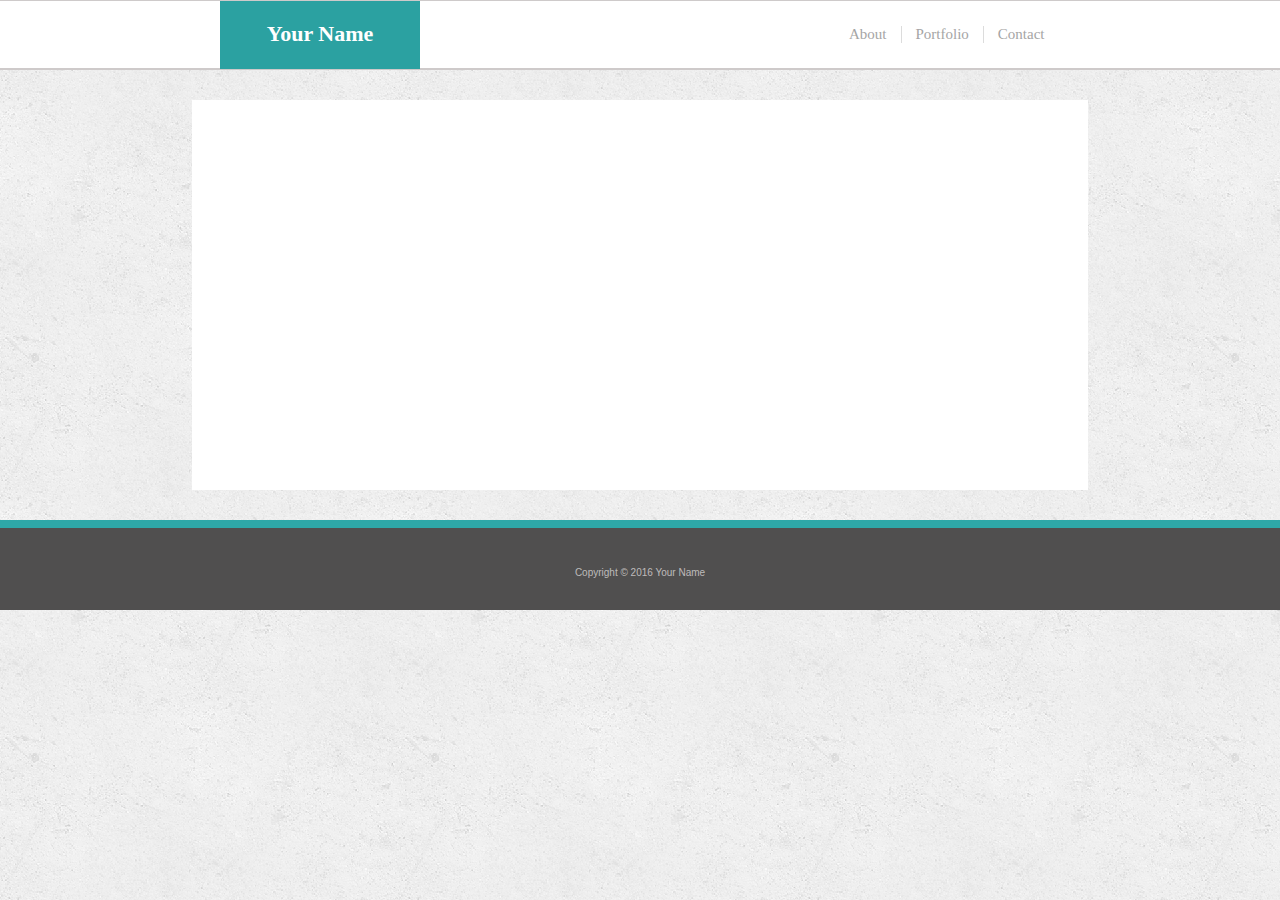
==== index.html @ e170d67b "index.html added" ====
<!DOCTYPE html>
<html lang="en">
  <head>
    <meta charset="UTF-8" />
    <meta http-equiv="X-UA-Compatible" content="IE=edge" />
    <meta name="viewport" content="width=device-width, initial-scale=1.0" />
    <link rel="stylesheet" href="./src/style/reset.css" />
    <link rel="stylesheet" href="./src/style/index.css" />
    <title>Document</title>
  </head>
  <body>
    <header>
      <div class="header">
        <div class="header-info">
          <div class="header-info-name">Your Name</div>
        </div>
        <nav>
          <div class="nav">
            <div class="nav-center">
              <ul>
                <li>
                  <a class="About" target="_self" href="./index.html">About</a>
                </li>
                <li>
                  <a class="Portfolio" target="_self" href="./portfolio.html"
                    >Portfolio</a
                  >
                </li>
                <li>
                  <a class="Contact" target="_self" href="./contact.html"
                    >Contact</a
                  >
                </li>
              </ul>
            </div>
          </div>
        </nav>
      </div>
    </header>
    <main>
        <div class="main-center">
      <!-- About me section -->
      <section id="section1"></section>
      <!-- Connect with me section -->
      <section id="section2"></section>
        </div>
    </main>
    <footer>
      <div class="footer">Copyright © 2016 Your Name</div>
    </footer>
  </body>
</html>
---- src/style/index.css ----
* {
  box-sizing: border-box;
}
body{
  background-image: url("../img/concrete_seamless.png");
}
header {
  width: 100%;
  height: 70px;
  margin-bottom: 30px;
}
.header {
  position: fixed;
  width: 100%;
  background-color: white;
  border-bottom: 2px solid rgb(206, 202, 202);
  border-top: 1px solid rgb(206, 202, 202);
  height: 70px;
}
.header-info {
  width: 50%;
  float: left;
}
.header-info-name {
  margin: 0 auto;
  background-color: rgb(43, 161, 161);
  font: bold 22px tahoma;
  color: white;
  text-align: center;
  width: 200px;
  height: 68px;
  padding-top: 20px;
  cursor: pointer;
}
.nav {
  width: 50%;
  float: left;
}
.nav-center {
  width: 250px;
  margin: 0 auto;
}
.nav-center ul li {
  float: left;
}
.nav-center ul li a {
  display: block;
  text-decoration: none;
  font: normal 15px tahoma;
  color: rgb(165, 165, 165);
  padding-left: 14px;
  text-align: right;
  margin-top: 25px;
}
.Portfolio,
.Contact {
  border-left: 1px solid gainsboro;
  margin-left: 14px;
}
main {
  height: 420px;
  width: 100%;
}
.main-center{
    width: 70%;
    margin: 0 auto;
    height: 390px;
    background-color: white;
}
.footer {
  font-size: 10px;
  font-family: "Lucida Sans", "Lucida Sans Regular", "Lucida Grande",
    "Lucida Sans Unicode", Geneva, Verdana, sans-serif;
  text-align: center;
  border-top: 8px solid rgb(46, 168, 168);
  background-color: rgb(80, 79, 79);
  color: rgba(228, 225, 225, 0.74);
  height: 90px;
  padding-top: 40px;
}
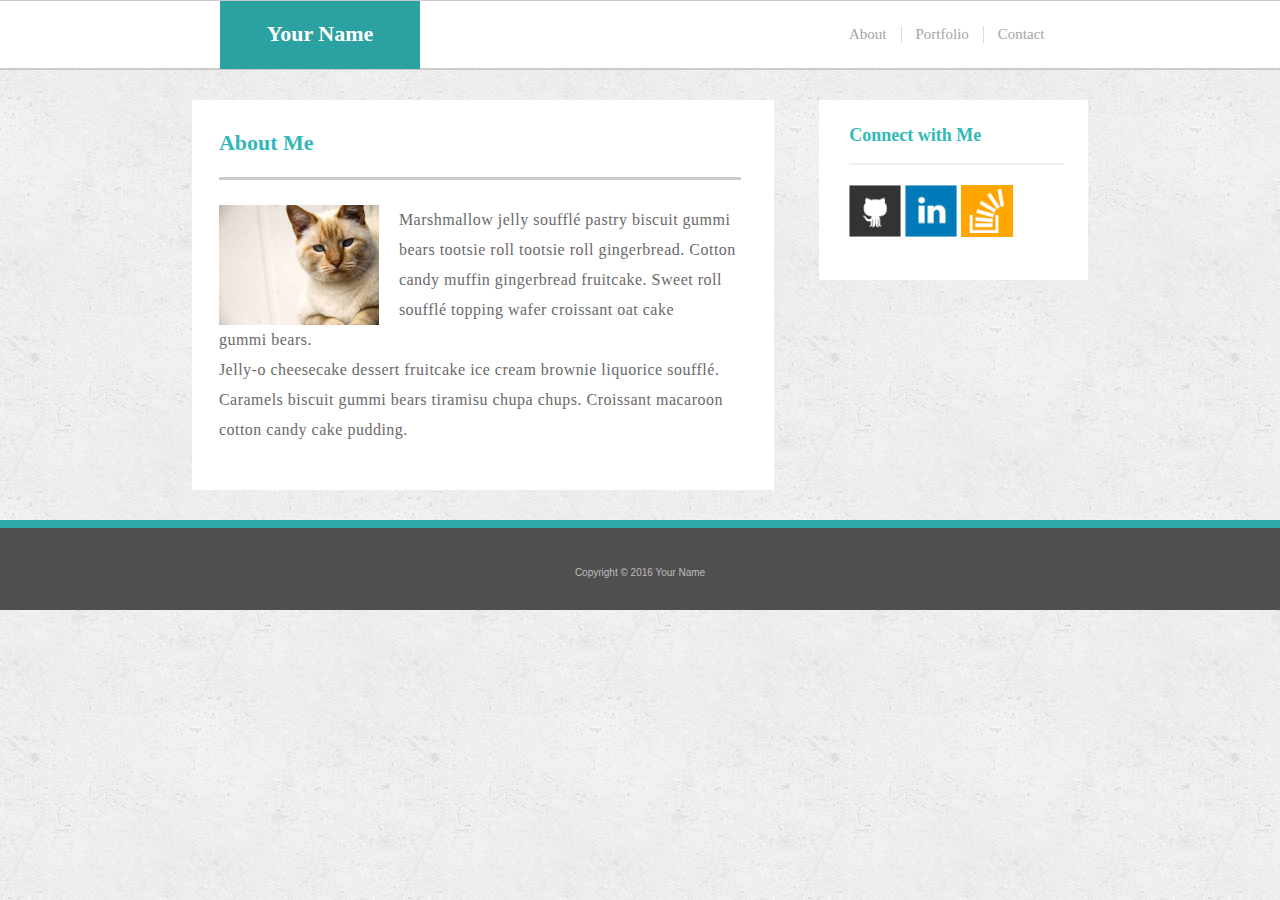
==== commit 5e3d9ec1: "index.html and index.css completed" ====
--- a/index.html
+++ b/index.html
@@ -12,7 +12,9 @@
     <header>
       <div class="header">
         <div class="header-info">
-          <div class="header-info-name">Your Name</div>
+          <div class="header-info-name" title="Cahangir Asgerov">
+            <h1>Your Name</h1>
+          </div>
         </div>
         <nav>
           <div class="nav">
@@ -38,15 +40,38 @@
       </div>
     </header>
     <main>
-        <div class="main-center">
-      <!-- About me section -->
-      <section id="section1"></section>
-      <!-- Connect with me section -->
-      <section id="section2"></section>
-        </div>
+      <div class="main-center">
+        <!-- About me section -->
+        <section id="section1">
+          <div class="section1-info">About Me</div>
+          <div class="section1-img">
+            <img src="./src/img/cat.jpg" alt="cat" />
+            Marshmallow jelly soufflé pastry biscuit gummi bears tootsie roll
+            tootsie roll gingerbread. Cotton candy muffin gingerbread fruitcake.
+            Sweet roll soufflé topping wafer croissant oat cake
+            <span>gummi bears.</span>
+            Jelly-o cheesecake dessert fruitcake ice cream brownie liquorice
+            soufflé. Caramels biscuit gummi bears tiramisu chupa chups.
+            Croissant macaroon cotton candy cake pudding.
+          </div>
+        </section>
+        <!-- Connect with me section -->
+        <section id="section2">
+          <div class="section2-info">Connect with Me</div>
+          <a href="#" class="github"
+            ><img src="./src/img/github-128.png" alt="github-128"
+          /></a>
+          <a href="#" class="linkedin"
+            ><img src="./src/img/linkedin-128.png" alt="linkedin-128"
+          /></a>
+          <a href="#" class="stacoverflow"
+            ><img src="./src/img/stackoverflow-128.png" alt="stackoverflow-128"
+          /></a>
+        </section>
+      </div>
     </main>
     <footer>
-      <div class="footer">Copyright © 2016 Your Name</div>
+      <div class="footer"><h2>Copyright © 2016 Your Name</h2></div>
     </footer>
   </body>
 </html>
--- a/src/style/index.css
+++ b/src/style/index.css
@@ -1,7 +1,7 @@
 * {
   box-sizing: border-box;
 }
-body{
+body {
   background-image: url("../img/concrete_seamless.png");
 }
 header {
@@ -61,11 +61,63 @@
   height: 420px;
   width: 100%;
 }
-.main-center{
-    width: 70%;
-    margin: 0 auto;
-    height: 390px;
-    background-color: white;
+.main-center {
+  width: 70%;
+  margin: 0 auto;
+  height: 390px;
+}
+#section1 {
+  width: 65%;
+  height: 390px;
+  background-color: white;
+  float: left;
+  margin-right: 5%;
+  padding-left: 3%;
+}
+.section1-info {
+  width: 94%;
+  height: 80px;
+  font: bold 22px tahoma;
+  color: rgb(50, 184, 184);
+  padding-top: 30px;
+  border-bottom: 3px solid rgb(204, 204, 204);
+  margin-bottom: 25px;
+}
+.section1-img {
+  width: 94%;
+  height: 310px;
+  font-size: 16px;
+  color: rgb(105, 105, 105);
+  line-height: 30px;
+  letter-spacing: 0.5px;
+}
+.section1-img span {
+  display: block;
+}
+.section1-img img {
+  height: 120px;
+  margin-right: 20px;
+  float: left;
+}
+#section2 {
+  width: 30%;
+  height: 180px;
+  background-color: white;
+  padding-top: 25px;
+  padding-left: 30px;
+  float: left;
+}
+.section2-info {
+  color: rgb(50, 184, 184);
+  font: bold 18px tahoma;
+  width: 90%;
+  border-bottom: 2px solid rgba(220, 220, 220, 0.445);
+  height: 40px;
+}
+#section2 img {
+  width: 52px;
+  object-fit: cover;
+  margin-top: 20px;
 }
 .footer {
   font-size: 10px;
@@ -77,4 +129,4 @@
   color: rgba(228, 225, 225, 0.74);
   height: 90px;
   padding-top: 40px;
-}+}
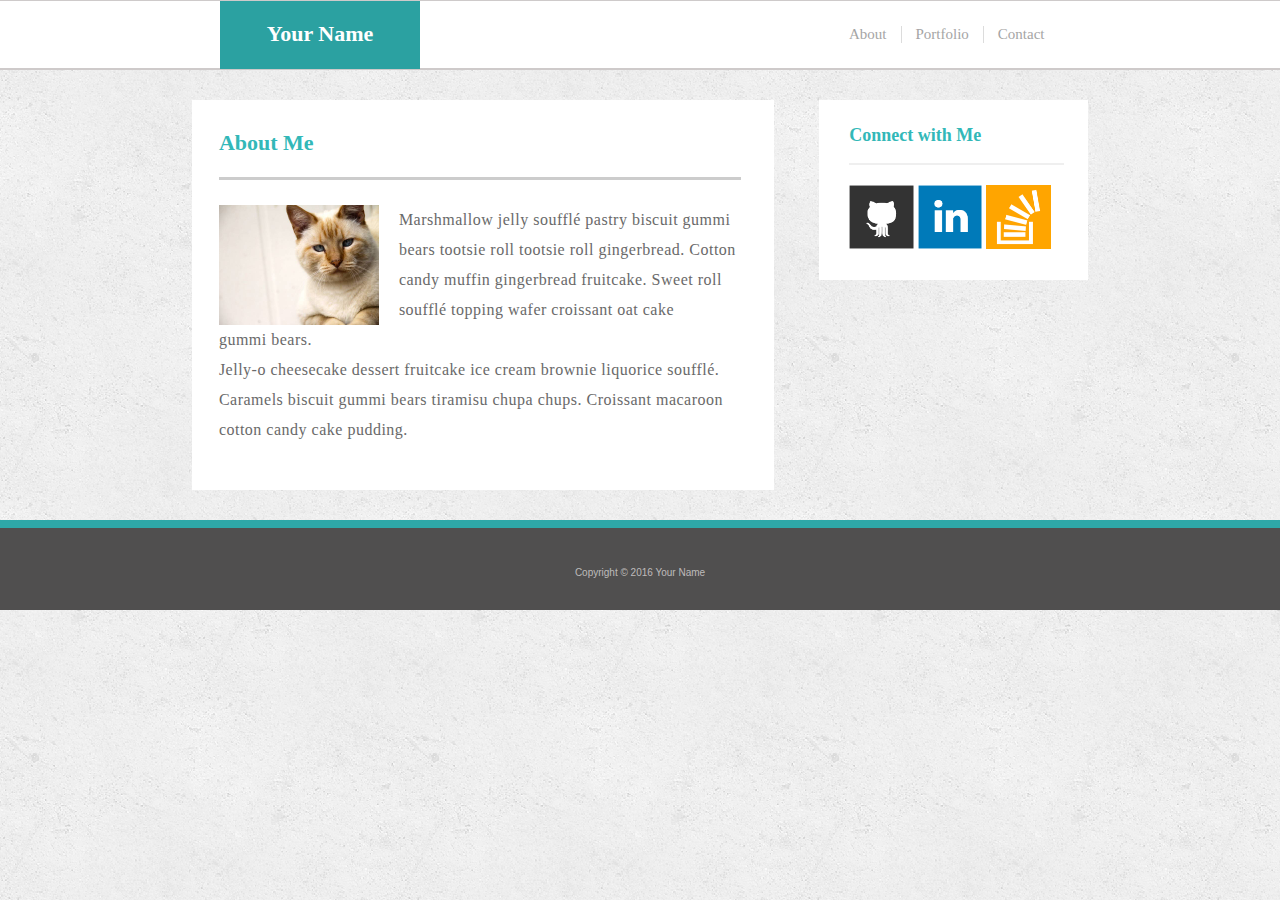
==== commit 1070dc41: "portfolio.html added and index.css updated" ====
--- a/index.html
+++ b/index.html
@@ -39,7 +39,7 @@
         </nav>
       </div>
     </header>
-    <main>
+    <main id="aboutmain">
       <div class="main-center">
         <!-- About me section -->
         <section id="section1">
--- a/src/style/index.css
+++ b/src/style/index.css
@@ -16,6 +16,7 @@
   border-bottom: 2px solid rgb(206, 202, 202);
   border-top: 1px solid rgb(206, 202, 202);
   height: 70px;
+  z-index: 100;
 }
 .header-info {
   width: 50%;
@@ -57,8 +58,12 @@
   border-left: 1px solid gainsboro;
   margin-left: 14px;
 }
-main {
+#aboutmain {
   height: 420px;
+  width: 100%;
+}
+#portfoliomain {
+  height: 700px;
   width: 100%;
 }
 .main-center {
@@ -66,9 +71,22 @@
   margin: 0 auto;
   height: 390px;
 }
+.portfolio-main-center {
+  width: 70%;
+  margin: 0 auto;
+  height: 670px;
+}
 #section1 {
   width: 65%;
   height: 390px;
+  background-color: white;
+  float: left;
+  margin-right: 5%;
+  padding-left: 3%;
+}
+#portfolio-section1 {
+  width: 65%;
+  height: 670px;
   background-color: white;
   float: left;
   margin-right: 5%;
@@ -99,6 +117,42 @@
   margin-right: 20px;
   float: left;
 }
+.portfolio-section1-img img {
+  width: 100%;
+  height: 100%;
+}
+.toptext {
+  width: 44%;
+  float: left;
+  object-fit: cover;
+  position: relative;
+}
+.toptext1,
+.toptext2 {
+  margin: 5px 26px 0 0;
+}
+.toptext2 ~ div {
+  margin: 30px 26px 0 0;
+}
+.toptext h2 {
+  position: absolute;
+  width: 100%;
+  height: 30%;
+  background-color: rgb(50, 184, 184);
+  bottom: 0;
+  margin-bottom: 5%;
+  font: bold 16px arial;
+  color: white;
+  text-align: center;
+  padding: 7%;
+  box-shadow: 0 0 10px 1px rgba(50, 184, 184, 0.623);
+  transition-property: transform;
+  transition-duration: 2s;
+  cursor: pointer;
+}
+.toptext h2:hover {
+  transform: rotate(180deg);
+}
 #section2 {
   width: 30%;
   height: 180px;
@@ -115,7 +169,7 @@
   height: 40px;
 }
 #section2 img {
-  width: 52px;
+  width: 27%;
   object-fit: cover;
   margin-top: 20px;
 }
@@ -129,4 +183,5 @@
   color: rgba(228, 225, 225, 0.74);
   height: 90px;
   padding-top: 40px;
-}
+  clear: both;
+}